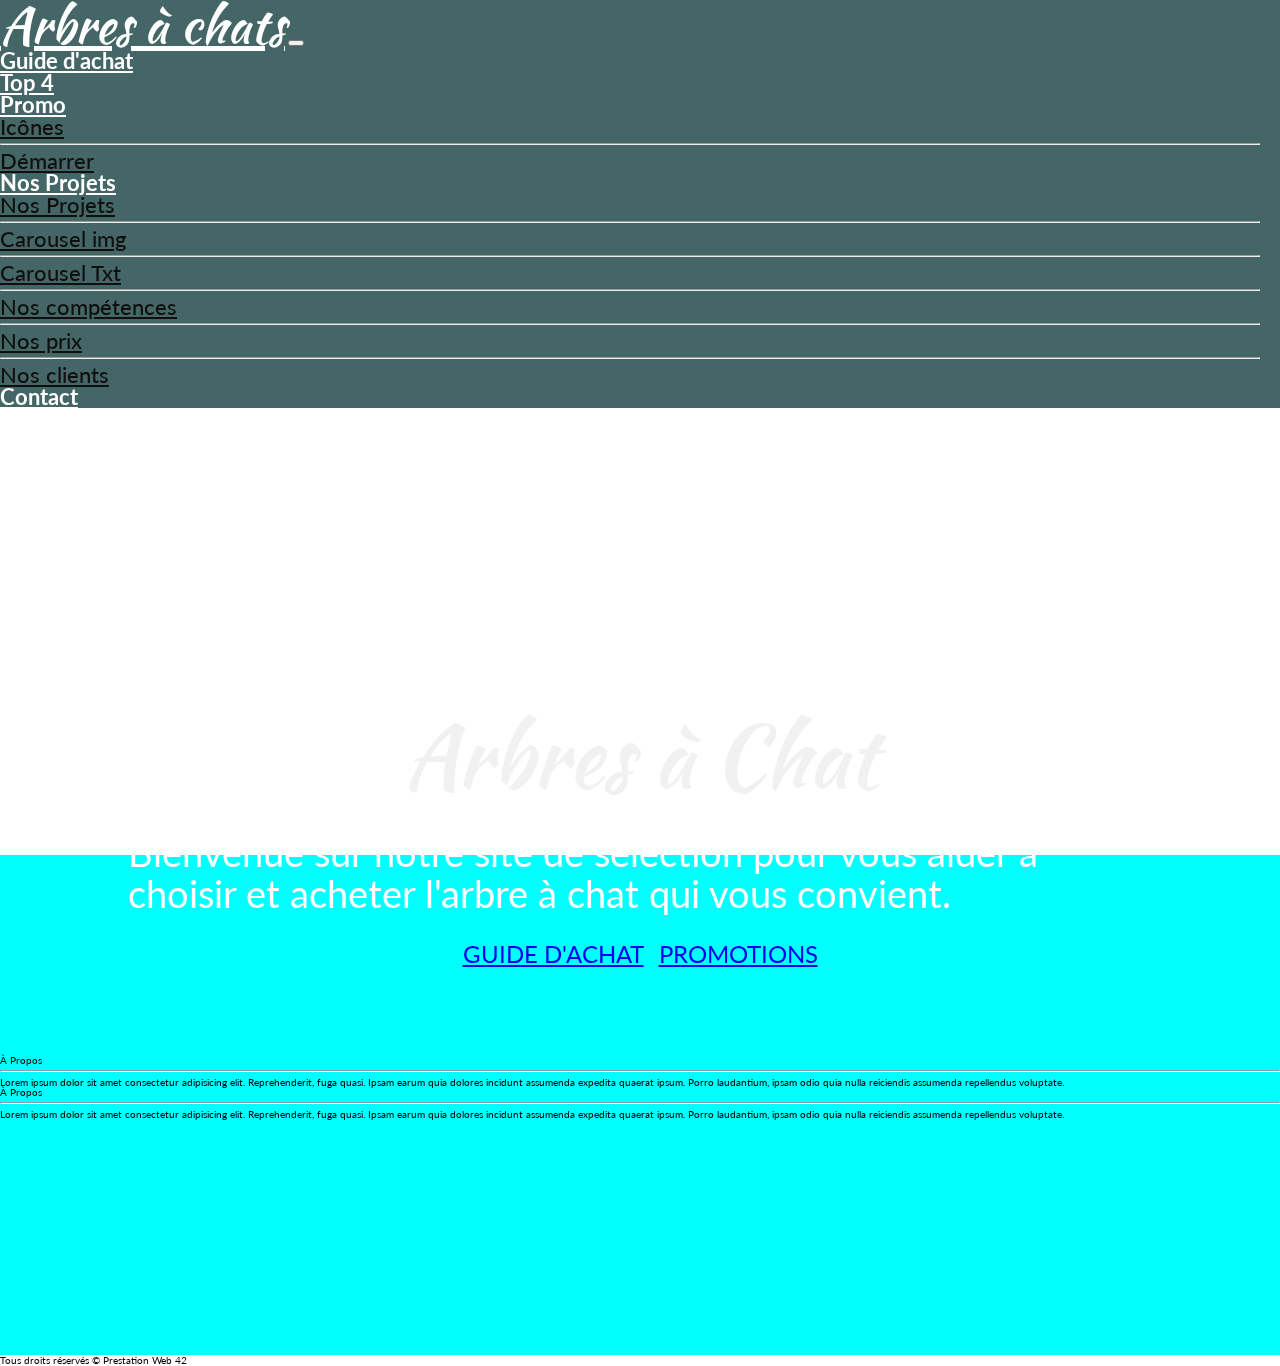
==== index.html @ 78897cc4 "commit" ====
<!DOCTYPE html>
<html lang="fr">
    <head>
        <meta charset="UTF-8" />
        <meta http-equiv="X-UA-Compatible" content="IE=edge" />
        <meta name="viewport" content="width=device-width, initial-scale=1.0" />

        <!---------- BOX ICONS ---------->
        <link
            href="https://cdn.jsdelivr.net/npm/boxicons@2.0.5/css/boxicons.min.css"
            rel="stylesheet"
        />

        <!--------------- Font Awesome --------------->
        <link
            rel="stylesheet"
            href="https://use.fontawesome.com/releases/v5.7.2/css/all.css"
            integrity="sha384-fnmOCqbTlWIlj8LyTjo7mOUStjsKC4pOpQbqyi7RrhN7udi9RwhKkMHpvLbHG9Sr"
            crossorigin="anonymous"
        />
        <!----------------- Lightbox ----------------->
        <link rel="stylesheet" href="./css/lightbox.min.css" />

        <!--------------- CSS Bootstrap --------------->
        <link
            href="https://cdn.jsdelivr.net/npm/bootstrap@5.2.1/dist/css/bootstrap.min.css"
            rel="stylesheet"
            integrity="sha384-iYQeCzEYFbKjA/T2uDLTpkwGzCiq6soy8tYaI1GyVh/UjpbCx/TYkiZhlZB6+fzT"
            crossorigin="anonymous"
        />
        <!------------------- Fonts ------------------->
        <link
            href="https://fonts.googleapis.com/css?family=Kaushan+Script"
            rel="stylesheet"
        />
        <link
            href="https://fonts.googleapis.com/css?family=Lato"
            rel="stylesheet"
        />
        <!---------------- Custom CSS ---------------->
        <link rel="stylesheet" href="./css/reset.css" />
        <link rel="stylesheet" href="./css/navbar.css" />
        <link rel="stylesheet" href="./css/cookiescrolltop.css" />
        <link rel="stylesheet" href="./css/style.css" />

        <!-------------------- JS -------------------->
        <script src="./js/app.js" defer></script>
        <title>Accueil - Arbres à chat</title>
    </head>
    <body>
        <!-- Header Nav Title -->
        <header id="top">
            <!-- background Video -->
            <iframe
                class="heroVideo"
                src="https://www.youtube-nocookie.com/embed/U9OBp177_M8?autoplay=1&controls=0&showinfo=0&mute=1&loop=1"
                title="YouTube video player"
                frameborder="0"
                allow="accelerometer; autoplay; clipboard-write; encrypted-media; gyroscope; picture-in-picture"
                allowfullscreen
            ></iframe>
            <nav class="navbar navbar-expand-xl fixed-top">
                <div class="container">
                    <a class="navbar-brand py-2" href="index.html"
                        >Arbres à chats</a
                    >
                    <button
                        class="navbar-toggler bg-light"
                        type="button"
                        data-bs-toggle="collapse"
                        data-bs-target="#navbarNavDropdown"
                        aria-controls="navbarNavDropdown"
                        aria-expanded="false"
                        aria-label="Toggle navigation"
                    >
                        <span class="navbar-toggler-icon"></span>
                    </button>
                    <div
                        class="collapse navbar-collapse"
                        id="navbarNavDropdown"
                    >
                        <ul class="navbar-nav">
                            <li class="nav-item">
                                <a
                                    class="nav-link active"
                                    aria-current="page"
                                    href="./pages/guideachat.html"
                                    >Guide d'achat</a
                                >
                            </li>
                            <li class="nav-item">
                                <a class="nav-link" href="#aPropos">Top 4</a>
                            </li>
                            <!-- -------------------- -->
                            <li class="nav-item dropdown">
                                <a
                                    class="nav-link dropdown-toggle"
                                    href="#"
                                    role="button"
                                    data-bs-toggle="dropdown"
                                    aria-expanded="false"
                                    >Promo</a
                                >
                                <!-- ul dropdown-menu -->
                                <ul class="dropdown-menu">
                                    <li>
                                        <a class="dropdown-item" href="#icones"
                                            >Icônes</a
                                        >
                                    </li>
                                    <hr />
                                    <li>
                                        <a class="dropdown-item" href="#ban1"
                                            >Démarrer</a
                                        >
                                    </li>
                                </ul>
                            </li>
                            <!-- -------------------- -->
                            <li class="nav-item dropdown">
                                <a
                                    class="nav-link dropdown-toggle"
                                    href="#"
                                    role="button"
                                    data-bs-toggle="dropdown"
                                    aria-expanded="false"
                                >
                                    Nos Projets
                                </a>
                                <!-- ul dropdown-menu -->
                                <ul class="dropdown-menu">
                                    <li>
                                        <a
                                            class="dropdown-item"
                                            href="#nosprojets"
                                            >Nos Projets</a
                                        >
                                    </li>
                                    <hr />
                                    <li>
                                        <a
                                            class="dropdown-item"
                                            href="#carouselExampleControls"
                                            >Carousel img</a
                                        >
                                    </li>
                                    <hr />
                                    <li>
                                        <a
                                            class="dropdown-item"
                                            href="#carouselBan2"
                                            >Carousel Txt</a
                                        >
                                    </li>
                                    <hr />
                                    <li>
                                        <a
                                            class="dropdown-item"
                                            href="#progress"
                                            >Nos compétences</a
                                        >
                                    </li>
                                    <hr />
                                    <li>
                                        <a class="dropdown-item" href="#prix"
                                            >Nos prix</a
                                        >
                                    </li>
                                    <hr />
                                    <li>
                                        <a class="dropdown-item" href="#clients"
                                            >Nos clients</a
                                        >
                                    </li>
                                </ul>
                            </li>

                            <li class="nav-item">
                                <a class="nav-link" href="#contact">Contact</a>
                            </li>
                        </ul>
                    </div>
                </div>
            </nav>
            <!-- txt hero -->
            <div class="text-intro">
                <h1 class="heroH1">Arbres à Chat</h1>
                <p class="heroP text-center font-italic">
                    Bienvenue sur notre site de sélection pour vous aider à
                    choisir et acheter l'arbre à chat qui vous convient.
                </p>
                <!-- btns hero -->
                <div class="btn-center">
                    <a href="#prix" class="btn btn-lg btn-outline-light"
                        >GUIDE D'ACHAT</a
                    >
                    <a href="#nosprojets" class="btn btn-lg btn-outline-light"
                        >PROMOTIONS</a
                    >
                </div>
            </div>
        </header>
        <!-------- Section A propos ------------>
        <section class="aPropos" id="aPropos">
            <div class="container">
                <div class="row">
                    <div class="col-md-6">
                        <h3>À Propos</h3>
                        <hr />
                        <p>
                            Lorem ipsum dolor sit amet consectetur adipisicing
                            elit. Reprehenderit, fuga quasi. Ipsam earum quia
                            dolores incidunt assumenda expedita quaerat ipsum.
                            Porro laudantium, ipsam odio quia nulla reiciendis
                            assumenda repellendus voluptate.
                        </p>
                    </div>
                    <div class="col-md-6">
                        <h3>À Propos</h3>
                        <hr />
                        <p>
                            Lorem ipsum dolor sit amet consectetur adipisicing
                            elit. Reprehenderit, fuga quasi. Ipsam earum quia
                            dolores incidunt assumenda expedita quaerat ipsum.
                            Porro laudantium, ipsam odio quia nulla reiciendis
                            assumenda repellendus voluptate.
                        </p>
                    </div>
                </div>
            </div>
        </section>
        <!----------- Footer ------------>
        <footer class="text-center p-4">
            <div class="row">
                <div class="container">
                    <div class="col">
                        <p>
                            Tous droits réservés &copy;
                            <span class="year">Prestation Web 42</span>
                        </p>
                    </div>
                </div>
            </div>
        </footer>
        <!------------- SCROLL TOP ------------->
        <a href="#" class="scrolltop" id="scroll-top">
            <i class="bx bx-chevron-up scrolltop__icon"></i>
        </a>
        <!---------------- Cookie Banner -------------->
        <div id="cookieModal">
            <div id="cookieContent">
                <!-- <img src="./ressources/cookie.png" alt="icone cookie" /> -->
                <p>
                    <span>
                        Nous utilisons des cookies sur notre site Web pour vous
                        offrir l'expérience la plus pertinente en mémorisant vos
                        préférences et vos visites répétées. En cliquant sur
                        "Accepter", vous consentez à l'utilisation de TOUS les
                        cookies.
                    </span>

                    <a href="https://google.fr" class="my-4"
                        >Politique de confidentialité</a
                    >
                </p>
                <!-- div buttons -->
                <div class="btns">
                    <button type="button" id="acceptCookie">Accepter</button>
                    <button type="button" id="refusedCookie">Refuser</button>
                </div>
            </div>
        </div>
        <!-- Scripts -->
        <script
            src="https://cdn.jsdelivr.net/npm/bootstrap@5.2.1/dist/js/bootstrap.bundle.min.js"
            integrity="sha384-u1OknCvxWvY5kfmNBILK2hRnQC3Pr17a+RTT6rIHI7NnikvbZlHgTPOOmMi466C8"
            crossorigin="anonymous"
        ></script>
        <!-- Lightbox -->
        <script src="./js/lightbox-plus-jquery.min.js"></script>
    </body>
</html>
---- css/navbar.css ----
/******* CSS NAVBAR *********/
/* color navbar */
.navbar {
    background-color: rgb(69, 102, 102);
}

/* setting navbar-brand */
.navbar-brand {
    color: #fff !important;
    font-size: var(--text-5xl) !important ;
    font-family: "Kaushan Script" !important;
    transition: all 0.4s ease;
}

/* setting animation resize navbar */
.navbar.resize {
    height: auto;
    opacity: 0.9;
    transition: all 0.4s ease;
}
.navbar.resize .navbar-brand {
    font-size: 27px !important;
    transition: all 0.4s ease;
}
.navbar.resize a {
    font-size: 18px;
    transition: all 0.4s ease;
} /* ---------------------- */

.navbar-nav {
    margin-left: auto;
}
.nav-item {
    margin-right: 20px;
}

/* setting a */
.nav-link {
    color: #fff !important;
    font-family: "Lato" !important;
    font-size: 22px;
    font-weight: 700;
    transition: all 0.4s ease;
}
.dropdown-item {
    color: rgb(15, 15, 15) !important;
    font-family: "Lato" !important;
    font-size: 22px;
    font-weight: 500;
}
/* ----------- */
---- css/cookiescrolltop.css ----
/* === section cookie === */
#cookieModal {
    width: 100%;
    height: 100vh;
    position: fixed;
    top: 0;
    left: 0;
    z-index: 1000;
    background-color: rgba(0, 0, 0, 0.9);
    display: none;
    justify-content: center;
    align-items: flex-end;
}
#cookieModal.active {
    display: flex;
}
#cookieContent {
    width: 100%;
    height: auto;
    padding: 20px;
    background-color: #f1f1f1;
    display: flex;
    flex-direction: column;
    justify-content: center;
    align-items: center;
}
#cookieContent img {
    display: block;
    width: 100px;
    margin: 30px 0 10px 0;
}
#cookieContent p {
    text-align: justify;
    color: #333;
    font-size: 20px;
    line-height: 1.3;
    margin: 30px;
}
#cookieContent a {
    font-size: 20px;
    text-decoration: none;
}
.hide {
    visibility: hidden;
    bottom: 0;
    right: 2em;
}
.showCookie {
    visibility: visible;
    bottom: 2em;
    right: 2em;
}
/* btn */
#acceptCookie,
#refusedCookie {
    display: inline-flex;
    justify-content: center;
    align-items: center;
    width: 200px;
    height: 50px;
    font-size: 20px;
    font-weight: 500;
    letter-spacing: 1px;
    text-decoration: none;
    border: 1px solid var(--main-black);
    border-radius: 3px;
}
#acceptCookie {
    color: var(--main-white);
    background-color: limegreen;
    transition: 0.2s ease-in-out;
}
#acceptCookie:hover {
    color: #f1f1f1;
    font-weight: bold;
    background-color: rgb(26, 106, 26);
    transition: 0.2s ease-in-out;
}
#refusedCookie {
    color: var(--main-white);
    background-color: crimson;
    margin-left: 15px;
    transition: 0.2s ease-in-out;
}
#refusedCookie:hover {
    color: #f1f1f1;
    font-weight: bold;
    background-color: darkred;
    transition: 0.2s ease-in-out;
}
/* show popup */
@media only screen and (max-width: 768px) {
    #cookieContent p {
        font-size: var(--text-sm);
        margin-bottom: 20px;
    }
    #cookieContent a {
        font-size: var(--text-sm);
    }
    #cookieContent img {
        width: 60px;
        margin: 20px auto;
    }
    #cookiePopup {
        width: 100%;
    }
    .hide {
        bottom: 2em;
        right: 0;
    }
    .showCookie {
        right: 0;
        bottom: 0;
    }
    #acceptCookie,
    #refusedCookie {
        width: 100px;
        height: 30px;
        font-size: var(--text-sm);
        font-weight: 500;
    }
}

/*=== Scroll top ===*/
.scrolltop {
    position: fixed;
    right: 3rem;
    bottom: 3rem;
    display: flex;
    justify-content: center;
    align-items: center;
    padding: 0.3rem;
    color: black;
    background: #fff;
    border-radius: 0.4rem;
    z-index: 100;
    transition: 0.4s;
    visibility: hidden;
    text-decoration: none;
}

.scrolltop:hover {
    color: #fff;
    background-color: #000000b0;
    transition: 0.4s;
}

.scrolltop__icon {
    font-size: 50px;
}

/* Show scrolltop */
.showScrolltop {
    visibility: visible;
}
---- css/style.css ----
/* === root/html === */
:root {
    /* palette couleur */
    --full-white: #fff;
    --main-white: #f1f1f1;
    --shade-white: #b7b7b7;
    --full-black: #000000;
    --main-black: #333;
    --main-gray: #aaa;
    --main-shadow: #292929;
    --dark-yellow: #f4cb38;
    --amazon-yellow: #f7ca00; /* BTN */
    --amazon-orange: #fa8900; /* BTN */

    /* Fonts */
    --font-title: "Abril Fatface", cursive;
    --font-base: "Poppins", sans-serif;

    /* Font-size */
    --size-title: calc(2.5rem + 3.5vw);
    --size-sub-title: calc(1.5rem + 2vw);
    --size-section-title: calc(1.5rem + 2vw);
    --size-p: calc(0.2rem + 1vw);
    --text-sm: 1.4rem;
    --text-base: 1.6rem;
    --text-md: 1.8rem;
    --text-lg: 2rem; /* 20px */
    --text-xl: 2.4rem; /* 24px */
    --text-2xl: 3rem; /* 30px */
    --text-3xl: 3.6rem;
    --text-4xl: 4.2rem;
    --text-5xl: 5rem;
    --text-6xl: 6rem;
    --text-7xl: 7.2rem;

    /* Spacing */
    --space-1: 0.1rem;
    --space-2: 0.2rem;
    --space-4: 0.4rem;
    --space-6: 0.6rem;
    --space-8: 0.8rem;
    --space-10: 1rem;
    --space-12: 1.2rem;
    --space-16: 1.6rem;
    --space-20: 2rem;
    --space-28: 2.8rem;
    --space-36: 3.6rem;
    --space-44: 4.4rem;
    --space-52: 5.2rem;
    --space-60: 6rem;
    --space-72: 7.2rem;
    --space-84: 8.4rem;
    --space-96: 9.6rem;
}

html {
    scroll-behavior: smooth;
    font-size: 62.5%;
    font-family: "Lato", sans-serif;
}
/*=== setting header ===*/
header {
    height: 95vh;
}

/* setting video */
.heroVideo {
    position: absolute;
    bottom: 0;
    right: 0;
    z-index: -1;
    width: 100%;
    height: 100%;
    filter: brightness(40%);
}

/* Setting txt */
.text-intro {
    display: flex;
    flex-direction: column;
    justify-content: center;
    align-items: center;
    height: 95vh;
}
.heroP {
    width: 80%;
    font-size: calc(1.2rem + 2vw);
    font-family: "Lato" !important;
    color: var(--full-white);
    line-height: 1.1;
}
.heroH1 {
    font-size: calc(3.5rem + 4vw);
    color: var(--main-white);
    margin-bottom: calc(1rem + 1vw);
    font-weight: 500;
    line-height: calc(4rem + 5vw);
    font-family: "Kaushan Script", sans-serif;
}
.btn-center {
    margin-top: var(--space-28);
}
.btn-center a {
    font-size: var(--text-xl);
}
.btn-center a:nth-child(2) {
    margin-left: var(--space-12);
}

/* responsive header */
@media screen and (max-width: 992px) {
    .text-intro {
        align-items: center;
        padding: 0 20px;
    }
    .heroP {
        width: 90%;
        text-align: center;
    }
    .text-intro {
        margin: none;
    }
    .heroH1 {
        text-align: center;
    }
    .btn-center {
        margin: 0 auto;
        display: flex;
        justify-content: center;
        align-items: center;
    }
    /* setting nav */
    .nav-item a {
        font-size: 18px !important;
        font-weight: 500;
    }
}
@media screen and (max-width: 768px) {
    .navbar-brand {
        font-size: var(--text-3xl) !important ;
    }
    .btn-center a {
        font-size: var(--text-lg);
    }
}
@media screen and (max-width: 576px) {
    .navbar-brand {
        font-size: var(--text-2xl) !important ;
    }
    .heroH1 {
        font-size: var(--text-2xl) !important ;
    }
    .btn-center {
        display: flex;
        flex-direction: column;
        margin-top: var(--space-12);
    }
    .btn-center .btn {
        width: 150px;
        margin-top: var(--space-12);
    }
    .btn-center a {
        font-size: var(--text-sm);
    }
    .btn-center a:nth-child(2) {
        margin-left: 0;
    }
}

/*** Section a propos ***/
.aPropos {
    width: 100%;
    height: 500px;
    background-color: aqua;
    padding-top: 200px;
}
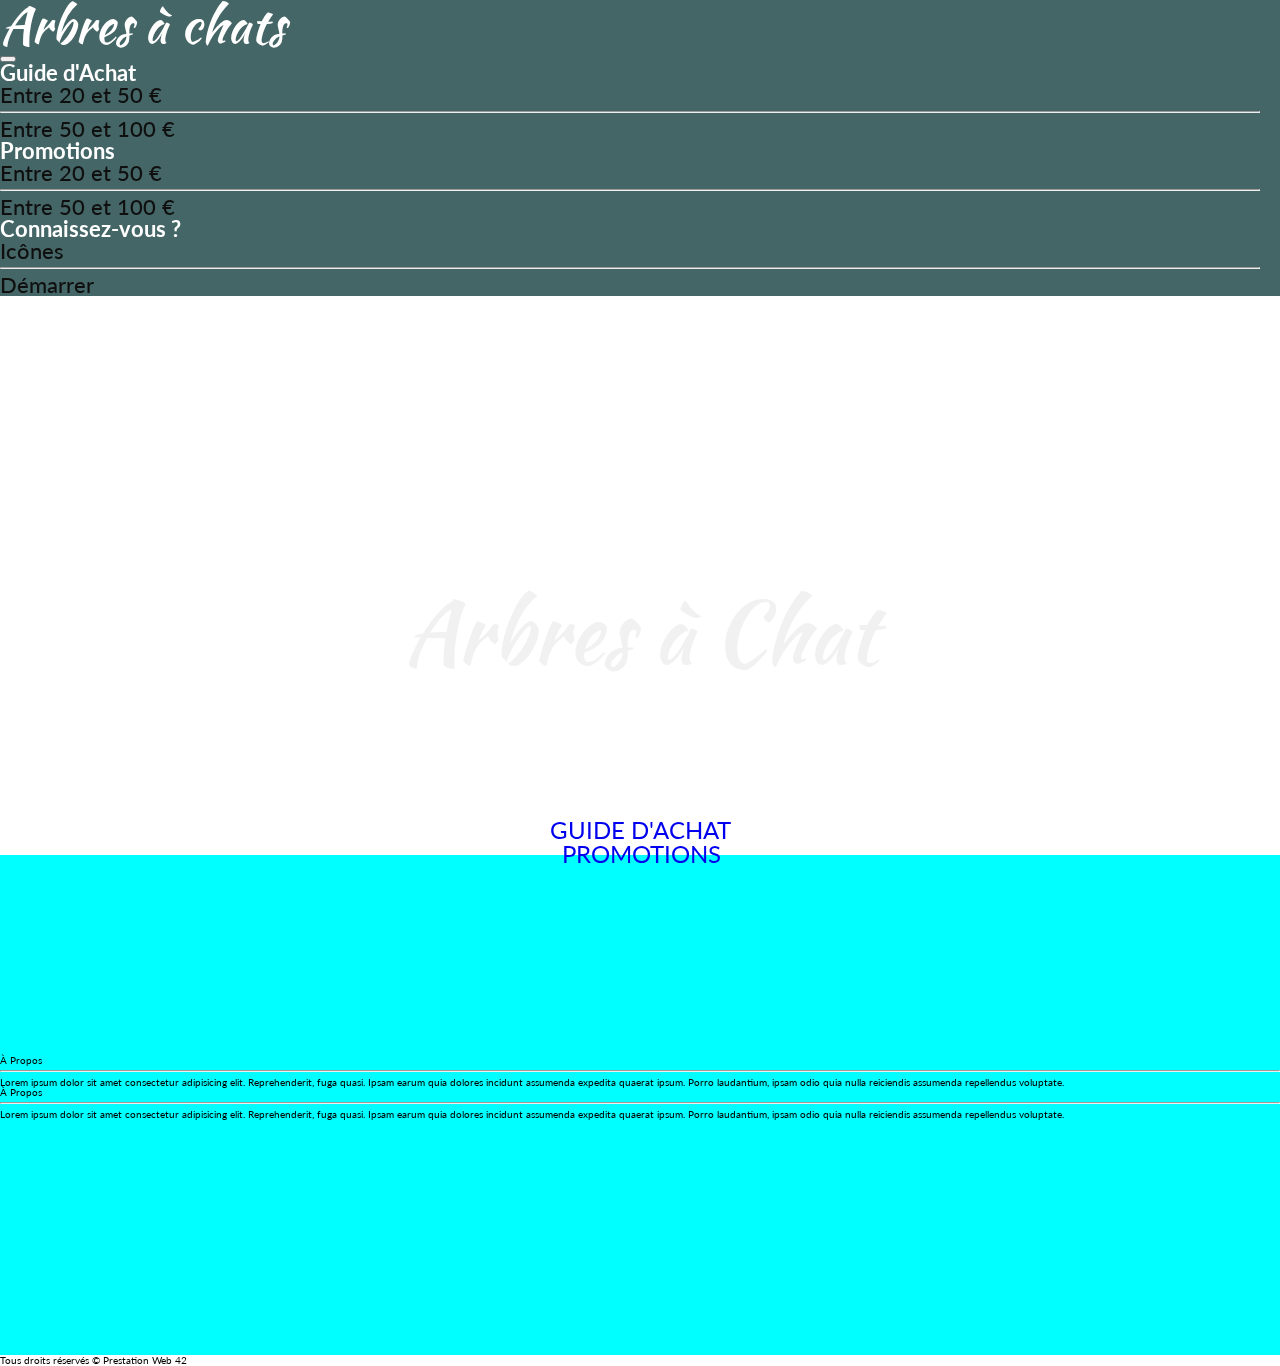
==== commit 8e943c01: "commit" ====
--- a/index.html
+++ b/index.html
@@ -59,9 +59,10 @@
                 allow="accelerometer; autoplay; clipboard-write; encrypted-media; gyroscope; picture-in-picture"
                 allowfullscreen
             ></iframe>
+            <!---------- navbar // Mega Menu ---------->
             <nav class="navbar navbar-expand-xl fixed-top">
                 <div class="container">
-                    <a class="navbar-brand py-2" href="index.html"
+                    <a class="navbar-brand py-2" href="../index.html"
                         >Arbres à chats</a
                     >
                     <button
@@ -80,18 +81,7 @@
                         id="navbarNavDropdown"
                     >
                         <ul class="navbar-nav">
-                            <li class="nav-item">
-                                <a
-                                    class="nav-link active"
-                                    aria-current="page"
-                                    href="./pages/guideachat.html"
-                                    >Guide d'achat</a
-                                >
-                            </li>
-                            <li class="nav-item">
-                                <a class="nav-link" href="#aPropos">Top 4</a>
-                            </li>
-                            <!-- -------------------- -->
+                            <!-- Navbar Guide d'Achat -->
                             <li class="nav-item dropdown">
                                 <a
                                     class="nav-link dropdown-toggle"
@@ -99,24 +89,28 @@
                                     role="button"
                                     data-bs-toggle="dropdown"
                                     aria-expanded="false"
-                                    >Promo</a
+                                    >Guide d'Achat</a
                                 >
                                 <!-- ul dropdown-menu -->
                                 <ul class="dropdown-menu">
                                     <li>
-                                        <a class="dropdown-item" href="#icones"
-                                            >Icônes</a
+                                        <a
+                                            class="dropdown-item"
+                                            href="./pages/guideachat.html#guideachat-2050"
+                                            >Entre 20 et 50 €</a
                                         >
                                     </li>
                                     <hr />
                                     <li>
-                                        <a class="dropdown-item" href="#ban1"
-                                            >Démarrer</a
+                                        <a
+                                            class="dropdown-item"
+                                            href="./pages/guideachat.html#guideachat-50100"
+                                            >Entre 50 et 100 €</a
                                         >
                                     </li>
                                 </ul>
                             </li>
-                            <!-- -------------------- -->
+                            <!-- Nav Item Promotions -->
                             <li class="nav-item dropdown">
                                 <a
                                     class="nav-link dropdown-toggle"
@@ -124,59 +118,51 @@
                                     role="button"
                                     data-bs-toggle="dropdown"
                                     aria-expanded="false"
+                                    >Promotions</a
                                 >
-                                    Nos Projets
-                                </a>
                                 <!-- ul dropdown-menu -->
                                 <ul class="dropdown-menu">
                                     <li>
                                         <a
                                             class="dropdown-item"
-                                            href="#nosprojets"
-                                            >Nos Projets</a
+                                            href="./pages/promotions.html#promotions-2050"
+                                            >Entre 20 et 50 €</a
                                         >
                                     </li>
                                     <hr />
                                     <li>
                                         <a
                                             class="dropdown-item"
-                                            href="#carouselExampleControls"
-                                            >Carousel img</a
-                                        >
-                                    </li>
-                                    <hr />
-                                    <li>
-                                        <a
-                                            class="dropdown-item"
-                                            href="#carouselBan2"
-                                            >Carousel Txt</a
-                                        >
-                                    </li>
-                                    <hr />
-                                    <li>
-                                        <a
-                                            class="dropdown-item"
-                                            href="#progress"
-                                            >Nos compétences</a
-                                        >
-                                    </li>
-                                    <hr />
-                                    <li>
-                                        <a class="dropdown-item" href="#prix"
-                                            >Nos prix</a
-                                        >
-                                    </li>
-                                    <hr />
-                                    <li>
-                                        <a class="dropdown-item" href="#clients"
-                                            >Nos clients</a
+                                            href="./pages/promotions.html#promotions-50100"
+                                            >Entre 50 et 100 €</a
                                         >
                                     </li>
                                 </ul>
                             </li>
-
-                            <li class="nav-item">
-                                <a class="nav-link" href="#contact">Contact</a>
+                            <!-- Nav Item Connaissez-vous -->
+                            <li class="nav-item dropdown">
+                                <a
+                                    class="nav-link dropdown-toggle"
+                                    href="#"
+                                    role="button"
+                                    data-bs-toggle="dropdown"
+                                    aria-expanded="false"
+                                    >Connaissez-vous ?</a
+                                >
+                                <!-- ul dropdown-menu -->
+                                <ul class="dropdown-menu">
+                                    <li>
+                                        <a class="dropdown-item" href="#icones"
+                                            >Icônes</a
+                                        >
+                                    </li>
+                                    <hr />
+                                    <li>
+                                        <a class="dropdown-item" href="#ban1"
+                                            >Démarrer</a
+                                        >
+                                    </li>
+                                </ul>
                             </li>
                         </ul>
                     </div>
--- a/css/navbar.css
+++ b/css/navbar.css
@@ -48,4 +48,60 @@
     font-size: 22px;
     font-weight: 500;
 }
-/* ----------- */
+
+/****** mega menu ******/
+.navbar .megamenu {
+    padding: 1rem;
+}
+/* ============ desktop view ============ */
+@media all and (min-width: 992px) {
+    .navbar .has-megamenu {
+        position: static !important;
+    }
+    .navbar .megamenu {
+        left: 0;
+        right: 0;
+        width: auto;
+        margin-top: 0;
+        background-color: #c8e2d9;
+    }
+    .list-group a {
+        color: #000 !important;
+        font-family: "Lato" !important;
+        font-size: 18px;
+        font-weight: 400;
+        margin-bottom: 5px;
+        transition: all 0.4s ease;
+    }
+}
+/* ============ desktop view .end// ============ */
+
+/* ============ mobile view ============ */
+@media (max-width: 991px) {
+    .navbar.fixed-top .navbar-collapse,
+    .navbar.sticky-top .navbar-collapse {
+        overflow-y: auto;
+        max-height: 90vh;
+        margin-top: 10px;
+    }
+}
+/* ============ mobile view .end// ============ */
+
+/* responsive header */
+@media screen and (max-width: 992px) {
+    /* setting nav */
+    .nav-item a {
+        font-size: 18px !important;
+        font-weight: 500;
+    }
+}
+@media screen and (max-width: 768px) {
+    .navbar-brand {
+        font-size: var(--text-3xl) !important ;
+    }
+}
+@media screen and (max-width: 576px) {
+    .navbar-brand {
+        font-size: var(--text-2xl) !important ;
+    }
+}
--- a/css/cookiescrolltop.css
+++ b/css/cookiescrolltop.css
@@ -153,3 +153,13 @@
 .showScrolltop {
     visibility: visible;
 }
+/* responsive scrollup */
+@media screen and (max-width: 576px) {
+    .scrolltop {
+        right: 2rem;
+        bottom: 2rem;
+    }
+    .scrolltop__icon {
+        font-size: 35px;
+    }
+}
--- a/css/style.css
+++ b/css/style.css
@@ -129,24 +129,13 @@
         justify-content: center;
         align-items: center;
     }
-    /* setting nav */
-    .nav-item a {
-        font-size: 18px !important;
-        font-weight: 500;
-    }
 }
 @media screen and (max-width: 768px) {
-    .navbar-brand {
-        font-size: var(--text-3xl) !important ;
-    }
     .btn-center a {
         font-size: var(--text-lg);
     }
 }
 @media screen and (max-width: 576px) {
-    .navbar-brand {
-        font-size: var(--text-2xl) !important ;
-    }
     .heroH1 {
         font-size: var(--text-2xl) !important ;
     }
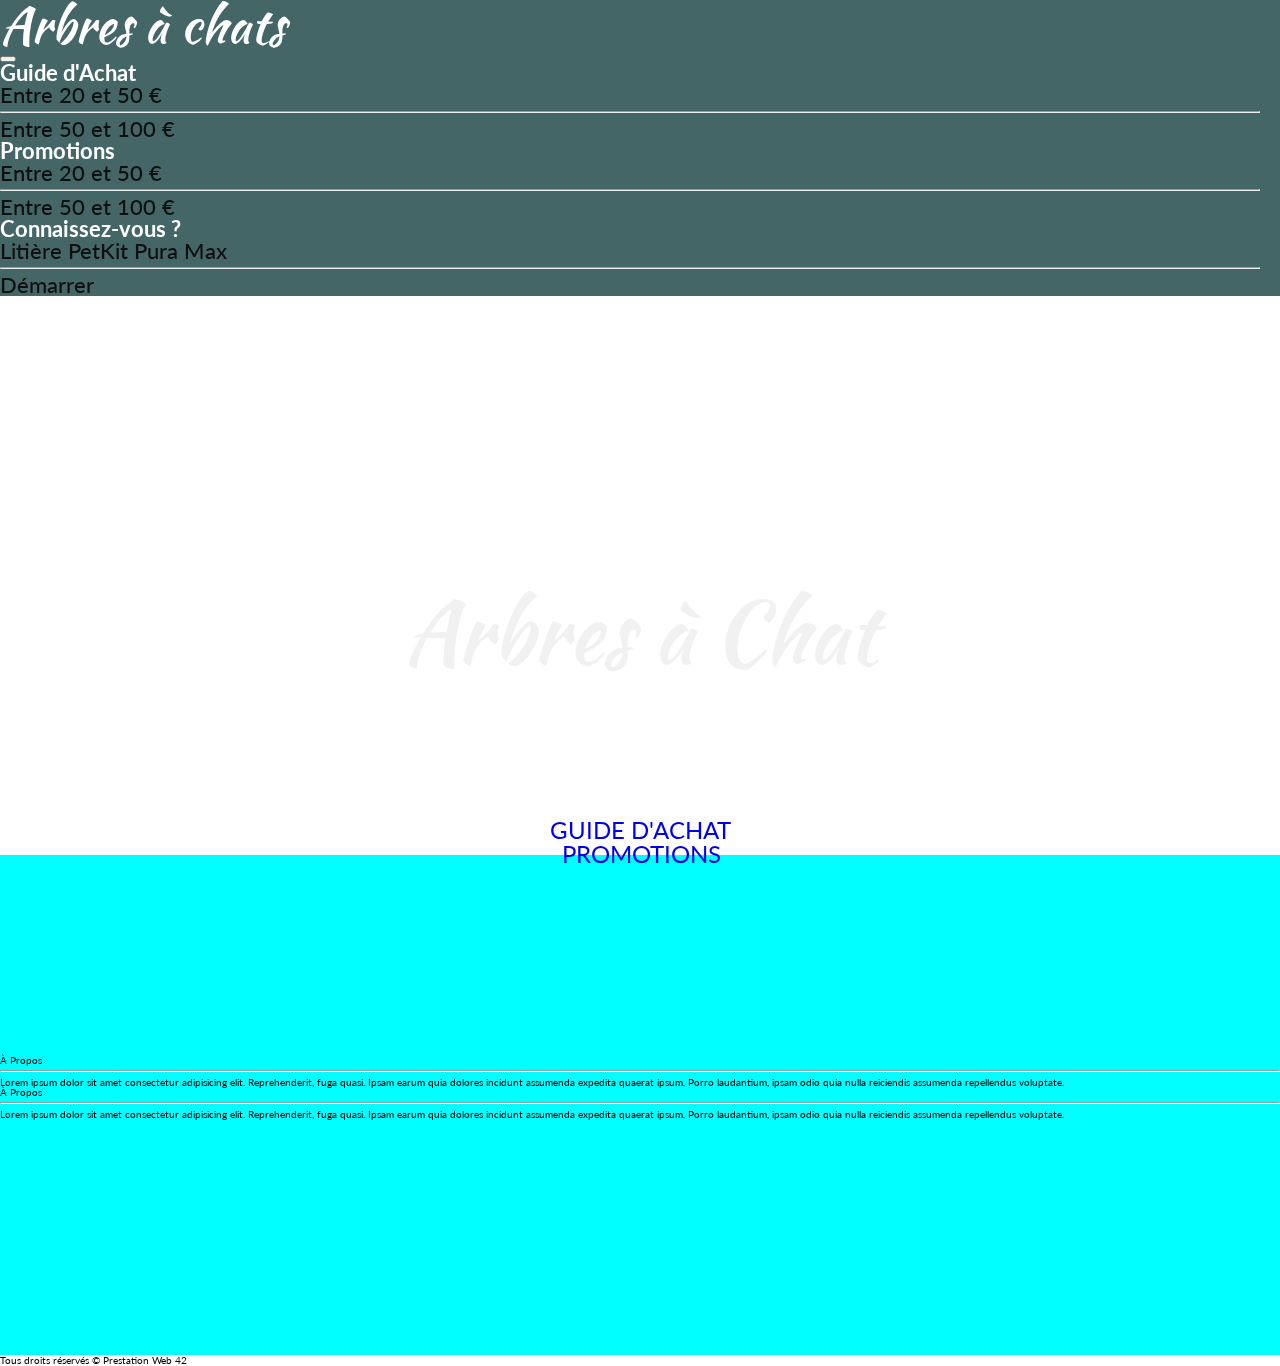
==== commit 5d8e83bd: "commit" ====
--- a/index.html
+++ b/index.html
@@ -152,8 +152,10 @@
                                 <!-- ul dropdown-menu -->
                                 <ul class="dropdown-menu">
                                     <li>
-                                        <a class="dropdown-item" href="#icones"
-                                            >Icônes</a
+                                        <a
+                                            class="dropdown-item"
+                                            href="./pages/connaissezvous.html#petkitpura"
+                                            >Litière PetKit Pura Max</a
                                         >
                                     </li>
                                     <hr />
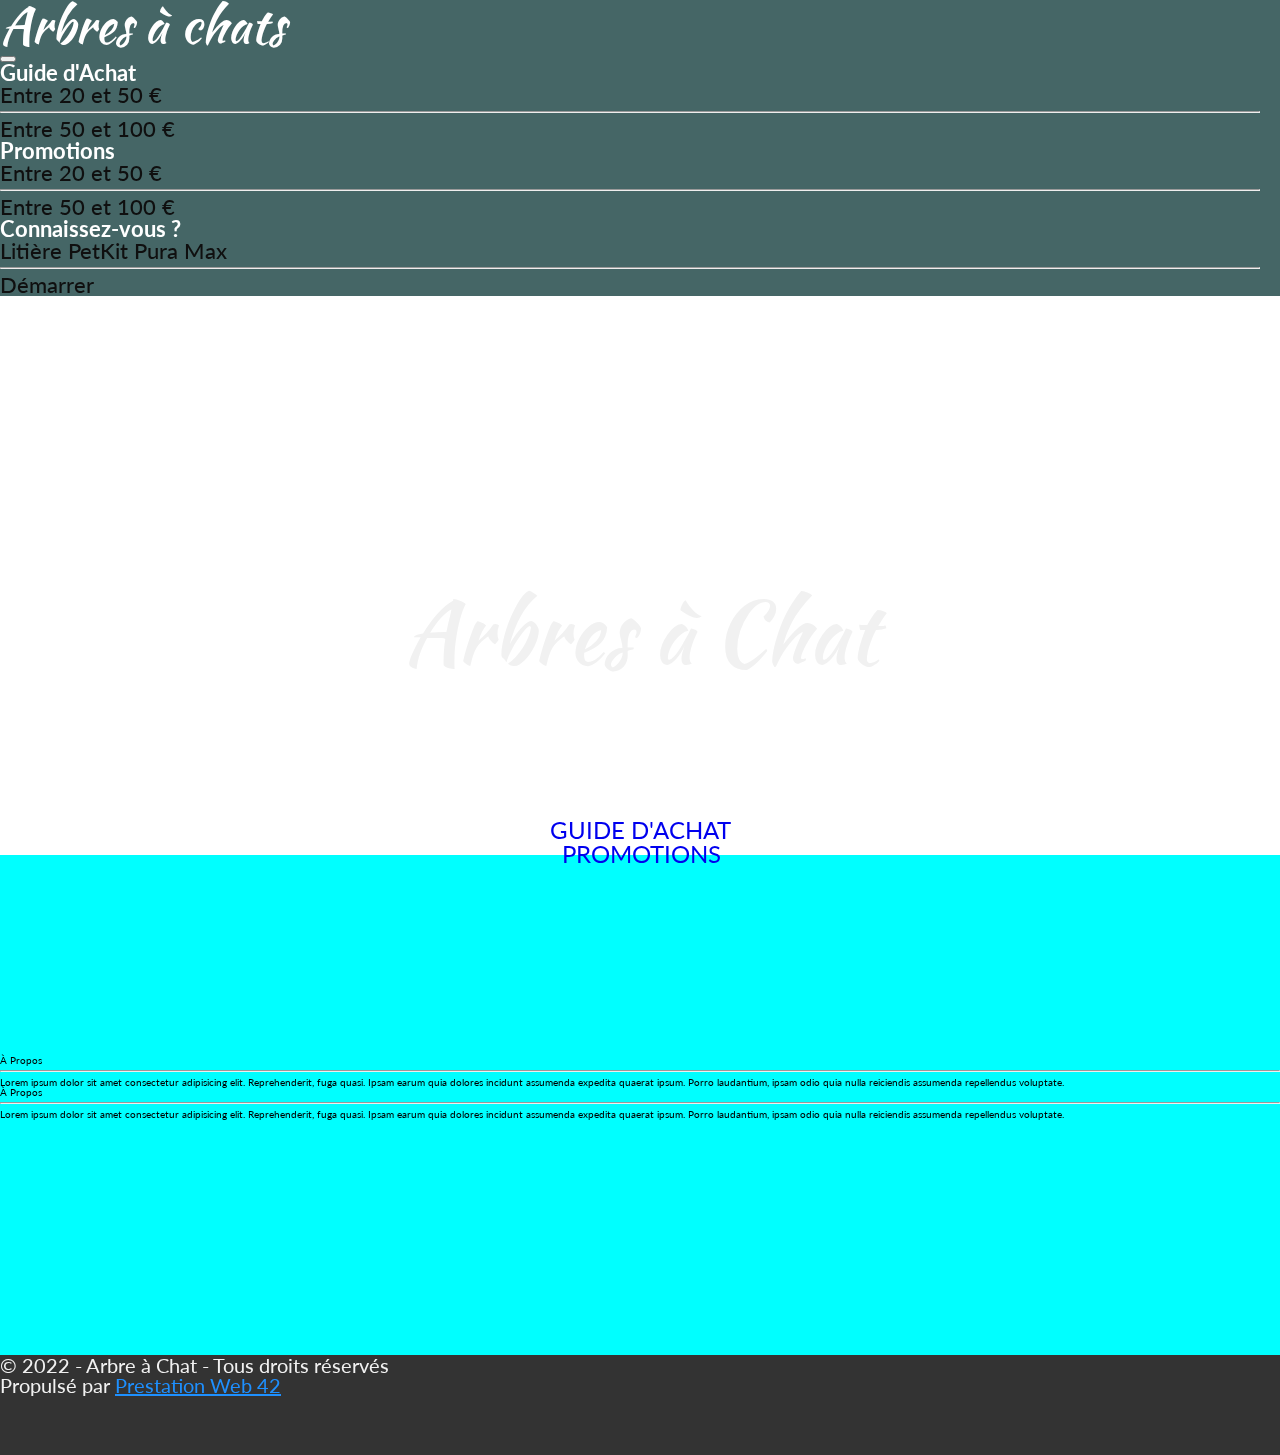
==== commit 6766f552: "commit" ====
--- a/index.html
+++ b/index.html
@@ -40,6 +40,7 @@
         <!---------------- Custom CSS ---------------->
         <link rel="stylesheet" href="./css/reset.css" />
         <link rel="stylesheet" href="./css/navbar.css" />
+        <link rel="stylesheet" href="./css/footer.css" />
         <link rel="stylesheet" href="./css/cookiescrolltop.css" />
         <link rel="stylesheet" href="./css/style.css" />
 
@@ -62,9 +63,7 @@
             <!---------- navbar // Mega Menu ---------->
             <nav class="navbar navbar-expand-xl fixed-top">
                 <div class="container">
-                    <a class="navbar-brand py-2" href="../index.html"
-                        >Arbres à chats</a
-                    >
+                    <a class="navbar-brand py-2" href="#">Arbres à chats</a>
                     <button
                         class="navbar-toggler bg-light"
                         type="button"
@@ -179,10 +178,14 @@
                 </p>
                 <!-- btns hero -->
                 <div class="btn-center">
-                    <a href="#prix" class="btn btn-lg btn-outline-light"
+                    <a
+                        href="./pages/guideachat.html#guideachat-2050"
+                        class="btn btn-lg btn-outline-light"
                         >GUIDE D'ACHAT</a
                     >
-                    <a href="#nosprojets" class="btn btn-lg btn-outline-light"
+                    <a
+                        href="./pages/promotions.html#promotions-2050"
+                        class="btn btn-lg btn-outline-light"
                         >PROMOTIONS</a
                     >
                 </div>
@@ -219,12 +222,24 @@
         </section>
         <!----------- Footer ------------>
         <footer class="text-center p-4">
-            <div class="row">
-                <div class="container">
-                    <div class="col">
-                        <p>
-                            Tous droits réservés &copy;
-                            <span class="year">Prestation Web 42</span>
+            <div class="container">
+                <div class="row">
+                    <div class="col-xl-6">
+                        <p>
+                            &copy; 2022 -
+                            <span class="year">Arbre à Chat - </span>
+                            Tous droits réservés
+                        </p>
+                    </div>
+                    <div class="col-xl-6">
+                        <p>
+                            Propulsé par
+                            <a
+                                target="_blank"
+                                href="https://daniel-ventura.fr"
+                                class="year"
+                                >Prestation Web 42</a
+                            >
                         </p>
                     </div>
                 </div>
@@ -264,7 +279,5 @@
             integrity="sha384-u1OknCvxWvY5kfmNBILK2hRnQC3Pr17a+RTT6rIHI7NnikvbZlHgTPOOmMi466C8"
             crossorigin="anonymous"
         ></script>
-        <!-- Lightbox -->
-        <script src="./js/lightbox-plus-jquery.min.js"></script>
     </body>
 </html>
--- a/css/footer.css
+++ b/css/footer.css
@@ -0,0 +1,79 @@
+/***** CSS FOOTER ******/
+/* === root/html === */
+:root {
+    /* palette couleur */
+    --full-white: #fff;
+    --main-white: #f1f1f1;
+    --shade-white: #eeeeee;
+    --full-black: #000000;
+    --main-black: #333;
+    --main-gray: #aaa;
+    --main-shadow: #292929;
+    --dark-yellow: #f4cb38;
+    --amazon-orange-star: #ffa41c; /* Stars */
+    --amazon-orange-dark: #c45500; /* Encart */
+    --amazon-yellow: #f7ca00; /* BTN */
+    --amazon-orange: #fa8900; /* BTN */
+
+    /* Fonts */
+    --font-title: Kaushan Script, serif;
+    --font-base: Lato, sans-serif;
+
+    /* Font-size */
+    --size-title: calc(2.5rem + 3.5vw);
+    --size-sub-title: calc(1.5rem + 2vw);
+    --size-section-title: calc(1.5rem + 2vw);
+    --size-p: calc(0.2rem + 1vw);
+    --text-sm: 1.4rem;
+    --text-base: 1.6rem;
+    --text-md: 1.8rem;
+    --text-lg: 2rem; /* 20px */
+    --text-xl: 2.4rem; /* 24px */
+    --text-2xl: 3rem; /* 30px */
+    --text-3xl: 3.6rem;
+    --text-4xl: 4.2rem;
+    --text-5xl: 5rem;
+    --text-6xl: 6rem;
+    --text-7xl: 7.2rem;
+
+    /* Spacing */
+    --space-1: 0.1rem;
+    --space-2: 0.2rem;
+    --space-4: 0.4rem;
+    --space-6: 0.6rem;
+    --space-8: 0.8rem;
+    --space-10: 1rem;
+    --space-12: 1.2rem;
+    --space-16: 1.6rem;
+    --space-20: 2rem;
+    --space-28: 2.8rem;
+    --space-36: 3.6rem;
+    --space-44: 4.4rem;
+    --space-52: 5.2rem;
+    --space-60: 6rem;
+    --space-72: 7.2rem;
+    --space-84: 8.4rem;
+    --space-96: 9.6rem;
+}
+
+html {
+    scroll-behavior: smooth;
+    font-size: 62.5%;
+    font-family: "Lato", sans-serif;
+}
+
+/* SETTING FOOTER */
+footer {
+    width: 100%;
+    height: 100px;
+    color: var(--main-white);
+    background-color: var(--main-black);
+}
+footer p {
+    font-size: var(--text-lg);
+}
+footer p a {
+    display: inline;
+    text-decoration: underline;
+    color: dodgerblue;
+}
